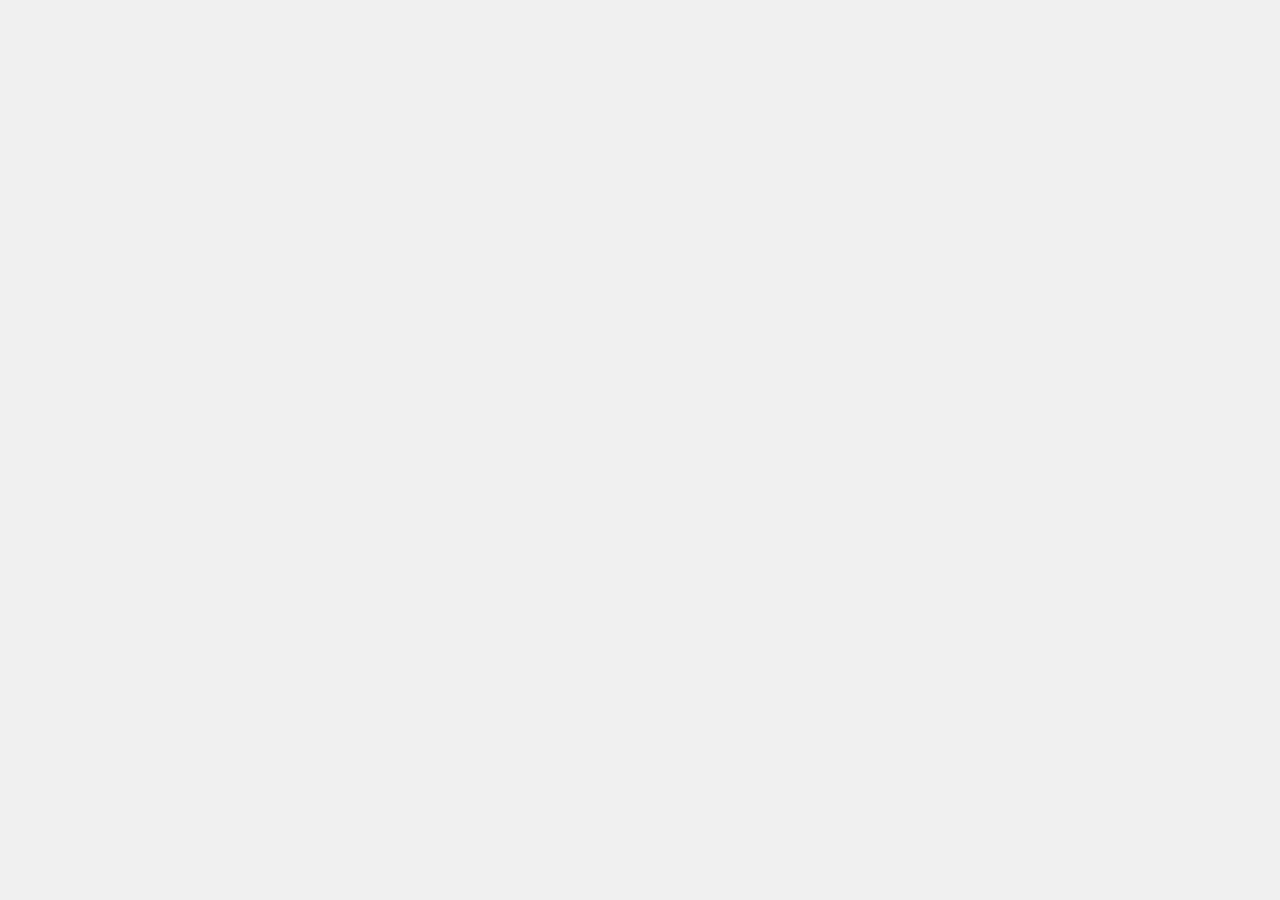
==== index.html @ 9ba70c06 "Visning av alle Pokémon" ====
<!DOCTYPE html>
<html lang="en">
<head>
  <meta charset="UTF-8">
  <meta name="viewport" content="width=device-width, initial-scale=1.0">
  <title>Pokemon Overview</title>
  <link rel="stylesheet" href="styles.css">
  <script src="script.js"></script>
</head>
<body>
  <div id="container">
  </div>

  <template id="template">
    <div class="pokemon-card">
      <img class="pokemon-image" src="" alt="Pokemon Image">
      <h2 class="pokemon-name"></h2>
      <p class="pokemon-type"></p>
      <button class="save-button">Save</button>
      <button class="edit-button">Edit</button>
      <button class="delete-button">Delete</button>
    </div>
  </template>
</body>
</html>
---- styles.css ----
body {
  font-family: Arial, sans-serif;
  background-color: #f0f0f0;
  margin: 0;
  padding: 0;
}

#container {
  display: flex;
  flex-wrap: wrap;
  justify-content: center;
  gap: 20px;
  padding: 20px;
}

.pokemon-card {
  background-color: #fff;
  border-radius: 8px;
  box-shadow: 0 4px 8px rgba(0, 0, 0, 0.1);
  padding: 20px;
  text-align: center;
}

.pokemon-image {
  width: 150px;
  height: 150px;
  margin-bottom: 10px;
}

.save-button, .delete-button, .edit-button {
  margin-top: 10px;
  padding: 8px 16px;
  border: none;
  border-radius: 4px;
  cursor: pointer;
  color: #fff;
  font-size: 14px;
  transition: background-color 0.3s;
}

.save-button {
  background-color: #4caf50;
}

.edit-button {
  background-color: #2651bc;
}

.delete-button {
  background-color: #b72c2c;
}
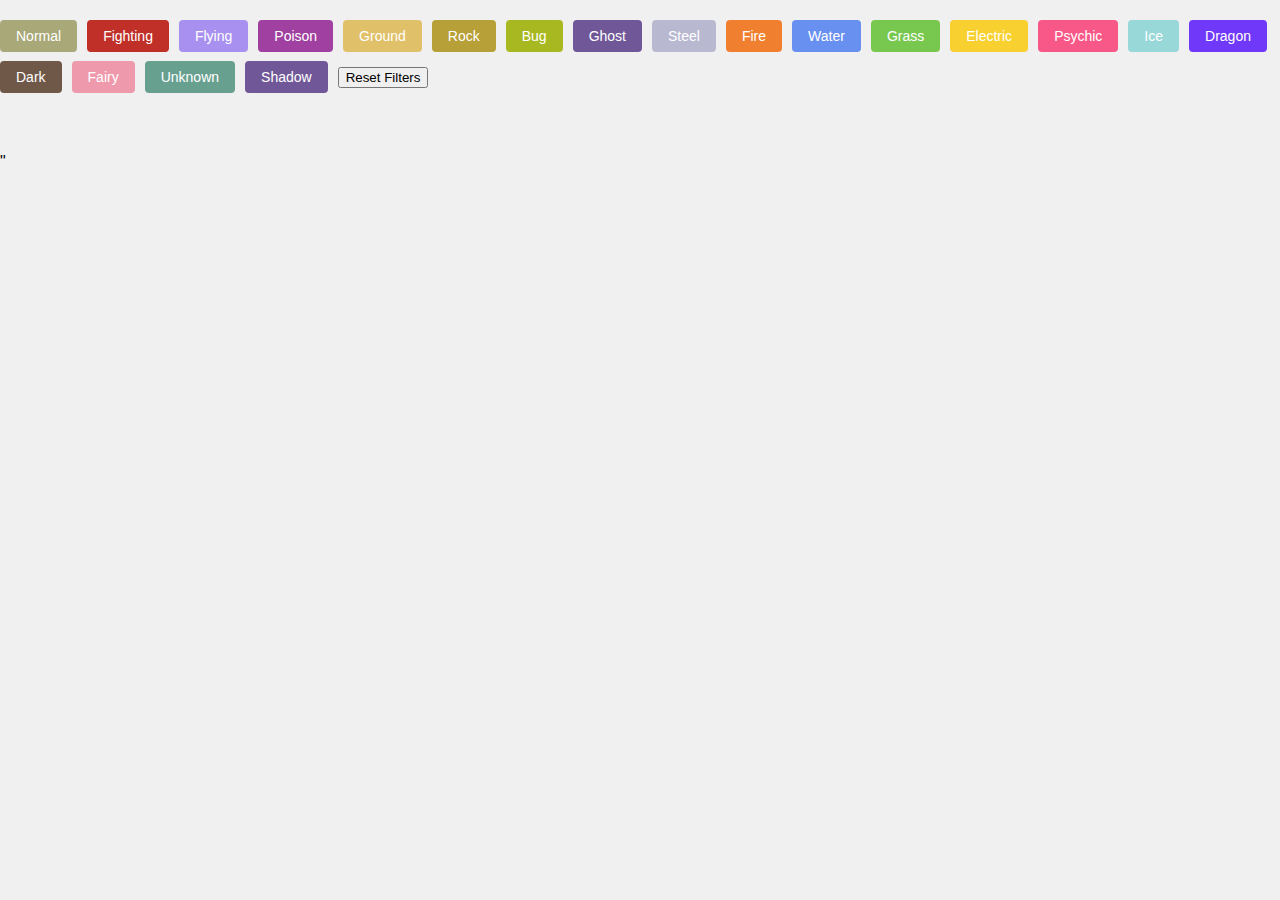
==== commit a3e2adc8: "Filtrering og styling av alle pokemon" ====
--- a/index.html
+++ b/index.html
@@ -8,6 +8,8 @@
   <script src="script.js"></script>
 </head>
 <body>
+  <div id="filter-buttons" class="filter-buttons">
+  </div>
   <div id="container">
   </div>
 
@@ -21,5 +23,9 @@
       <button class="delete-button">Delete</button>
     </div>
   </template>
+
+  <template id="filter-button">
+    <button class="filter-button"></button>
+  </template>"
 </body>
 </html>
--- a/styles.css
+++ b/styles.css
@@ -49,3 +49,19 @@
 .delete-button {
   background-color: #b72c2c;
 }
+
+#filter-buttons {
+  margin-bottom: 20px;
+  margin-top: 20px;
+}
+
+.filter-button {
+  padding: 8px 16px;
+  margin-right: 10px;
+  border: none;
+  border-radius: 4px;
+  cursor: pointer;
+  background-color: #4caf50;
+  color: #fff;
+  font-size: 14px;
+}
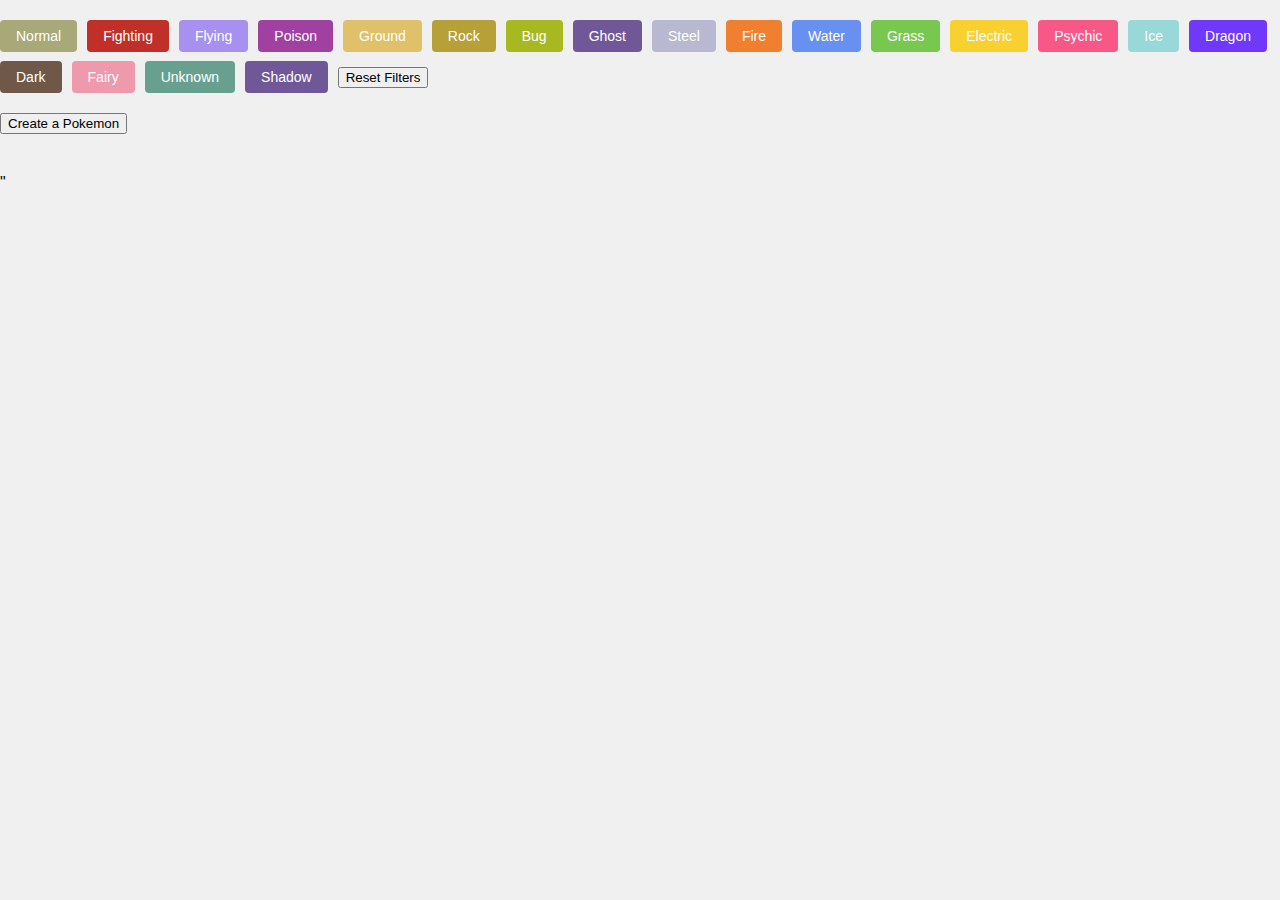
==== commit c24d77dd: "Lag din egen Pokemon" ====
--- a/index.html
+++ b/index.html
@@ -10,8 +10,20 @@
 <body>
   <div id="filter-buttons" class="filter-buttons">
   </div>
+  <button id="open-form-button">Create a Pokemon</button>
+  <div id="modal-backdrop"></div>
+  <div id="create-pokemon-modal" class="modal">
+    <form id="create-pokemon-form">
+      <label for="pokemonName">Name:</label>
+      <input type="text" id="pokemonName" required><br>
+      <label for="pokemonType">Type:</label>
+      <input type="text" id="pokemonType" required><br>
+      <button type="submit">Create Pokemon</button>
+    </form>
+  </div>
   <div id="container">
   </div>
+
 
   <template id="template">
     <div class="pokemon-card">
--- a/styles.css
+++ b/styles.css
@@ -27,7 +27,9 @@
   margin-bottom: 10px;
 }
 
-.save-button, .delete-button, .edit-button {
+.save-button,
+.delete-button,
+.edit-button {
   margin-top: 10px;
   padding: 8px 16px;
   border: none;
@@ -65,3 +67,58 @@
   color: #fff;
   font-size: 14px;
 }
+
+#modal-backdrop {
+  display: none;
+  position: fixed;
+  top: 0;
+  left: 0;
+  width: 100%;
+  height: 100%;
+  background-color: rgba(0, 0, 0, 0.5);
+  z-index: 9999;
+}
+
+.modal {
+  display: none;
+  position: fixed;
+  top: 50%;
+  left: 50%;
+  transform: translate(-50%, -50%);
+  background-color: #fff;
+  padding: 20px;
+  border-radius: 5px;
+  z-index: 10000;
+}
+
+#create-pokemon-form {
+  margin-top: 20px;
+  padding: 20px;
+  border: 1px solid #ccc;
+  border-radius: 5px;
+  background-color: #f9f9f9;
+}
+
+#create-pokemon-form label {
+  display: block;
+  margin-bottom: 10px;
+}
+
+#create-pokemon-form input[type='text'] {
+  width: 100%;
+  padding: 8px;
+  margin-bottom: 10px;
+  border: 1px solid #ccc;
+  border-radius: 4px;
+  box-sizing: border-box;
+}
+
+#create-pokemon-form button {
+  padding: 10px 20px;
+  border: none;
+  border-radius: 4px;
+  background-color: #4caf50;
+  color: #fff;
+  font-size: 14px;
+  cursor: pointer;
+}
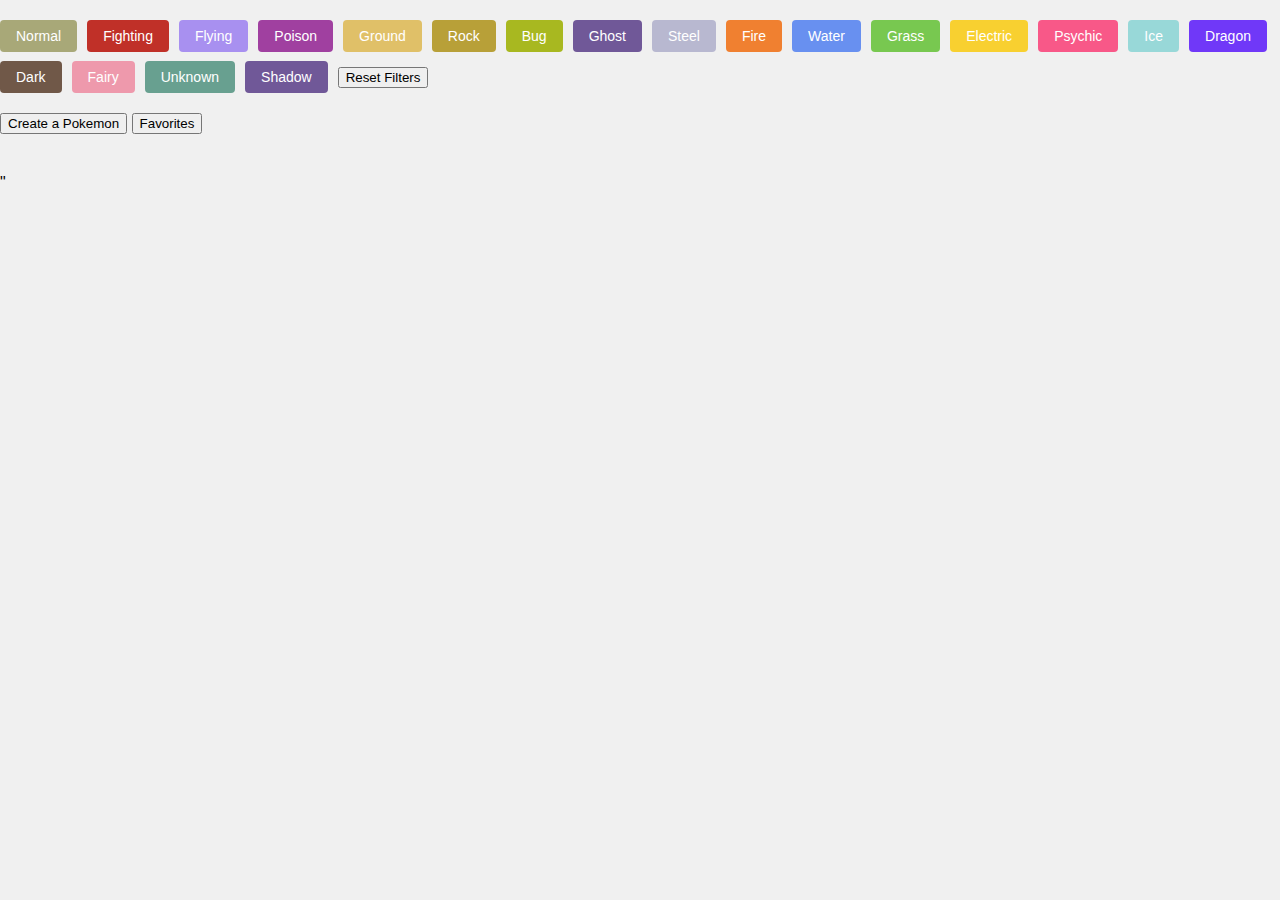
==== commit 6bee4b47: "Redder Pokémon" ====
--- a/index.html
+++ b/index.html
@@ -11,6 +11,7 @@
   <div id="filter-buttons" class="filter-buttons">
   </div>
   <button id="open-form-button">Create a Pokemon</button>
+  <button id="show-favorite-button">Favorites</button>
   <div id="modal-backdrop"></div>
   <div id="create-pokemon-modal" class="modal">
     <form id="create-pokemon-form">
@@ -24,14 +25,24 @@
   <div id="container">
   </div>
 
-
   <template id="template">
     <div class="pokemon-card">
       <img class="pokemon-image" src="" alt="Pokemon Image">
       <h2 class="pokemon-name"></h2>
       <p class="pokemon-type"></p>
-      <button class="save-button">Save</button>
       <button class="edit-button">Edit</button>
+      <button class="favorite-button">Favorite</button>
+      <button class="delete-button">Delete</button>
+    </div>
+  </template>
+
+  <template id="remove-favorite-template">
+    <div class="pokemon-card">
+      <img class="pokemon-image" src="" alt="Pokemon Image">
+      <h2 class="pokemon-name"></h2>
+      <p class="pokemon-type"></p>
+      <button class="edit-button">Edit</button>
+      <button class="remove-favorite-button">Remove Favorite</button>
       <button class="delete-button">Delete</button>
     </div>
   </template>
--- a/styles.css
+++ b/styles.css
@@ -29,7 +29,8 @@
 
 .save-button,
 .delete-button,
-.edit-button {
+.edit-button, .favorite-button,
+.remove-favorite-button {
   margin-top: 10px;
   padding: 8px 16px;
   border: none;
@@ -50,6 +51,14 @@
 
 .delete-button {
   background-color: #b72c2c;
+}
+
+.favorite-button {
+  background-color: #15b1c6;
+}
+
+.remove-favorite-button {
+  background-color: #15b1c6;
 }
 
 #filter-buttons {
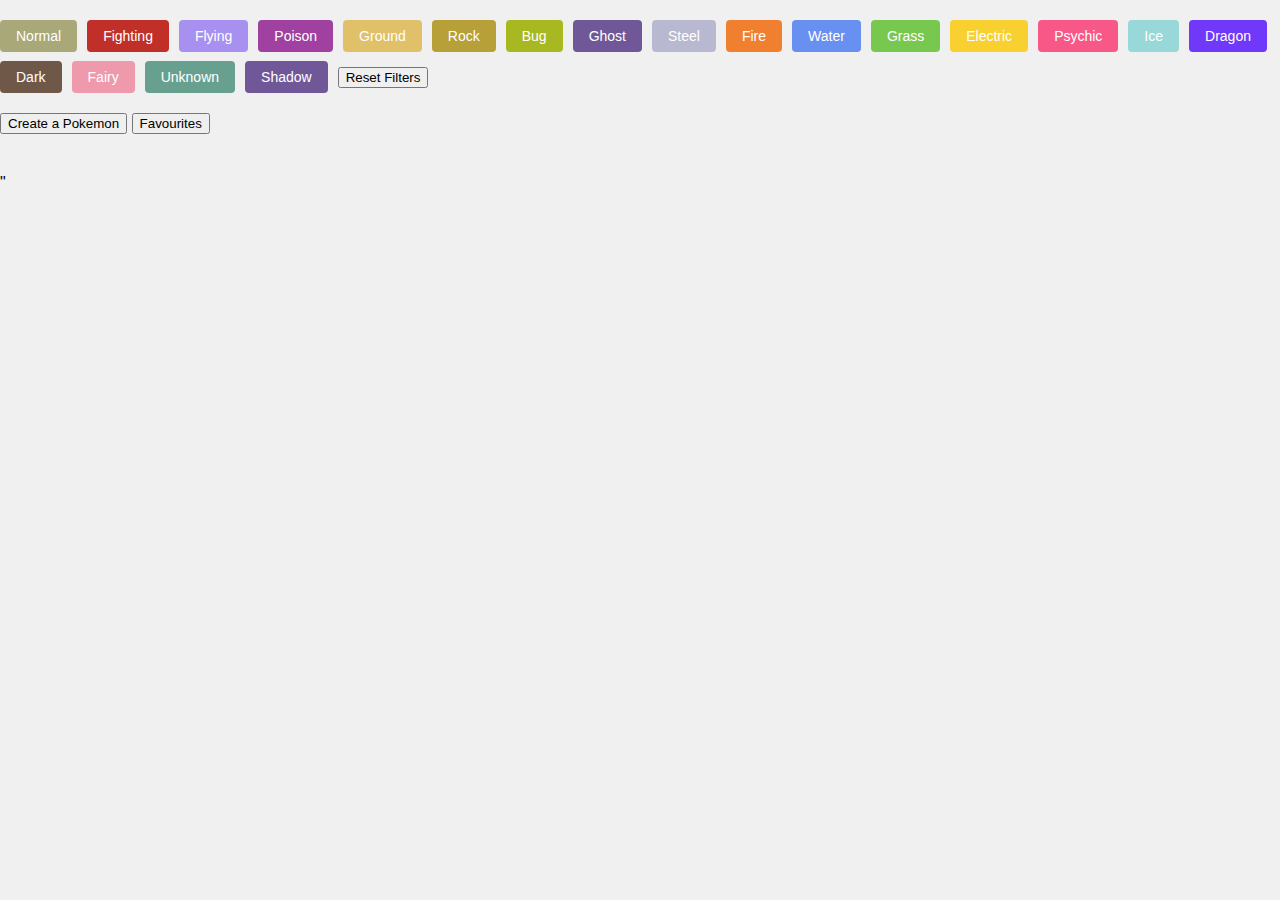
==== commit d88e2c9e: "Legg til ny Pokémon i favoritten" ====
--- a/index.html
+++ b/index.html
@@ -11,7 +11,7 @@
   <div id="filter-buttons" class="filter-buttons">
   </div>
   <button id="open-form-button">Create a Pokemon</button>
-  <button id="show-favorite-button">Favorites</button>
+  <button id="show-favourite-button">Favourites</button>
   <div id="modal-backdrop"></div>
   <div id="create-pokemon-modal" class="modal">
     <form id="create-pokemon-form">
@@ -31,18 +31,18 @@
       <h2 class="pokemon-name"></h2>
       <p class="pokemon-type"></p>
       <button class="edit-button">Edit</button>
-      <button class="favorite-button">Favorite</button>
+      <button class="favourite-button">favourite</button>
       <button class="delete-button">Delete</button>
     </div>
   </template>
 
-  <template id="remove-favorite-template">
+  <template id="remove-favourite-template">
     <div class="pokemon-card">
       <img class="pokemon-image" src="" alt="Pokemon Image">
       <h2 class="pokemon-name"></h2>
       <p class="pokemon-type"></p>
       <button class="edit-button">Edit</button>
-      <button class="remove-favorite-button">Remove Favorite</button>
+      <button class="remove-favourite-button">Remove favourite</button>
       <button class="delete-button">Delete</button>
     </div>
   </template>
--- a/styles.css
+++ b/styles.css
@@ -29,8 +29,8 @@
 
 .save-button,
 .delete-button,
-.edit-button, .favorite-button,
-.remove-favorite-button {
+.edit-button, .favourite-button,
+.remove-favourite-button {
   margin-top: 10px;
   padding: 8px 16px;
   border: none;
@@ -53,11 +53,11 @@
   background-color: #b72c2c;
 }
 
-.favorite-button {
+.favourite-button {
   background-color: #15b1c6;
 }
 
-.remove-favorite-button {
+.remove-favourite-button {
   background-color: #15b1c6;
 }
 
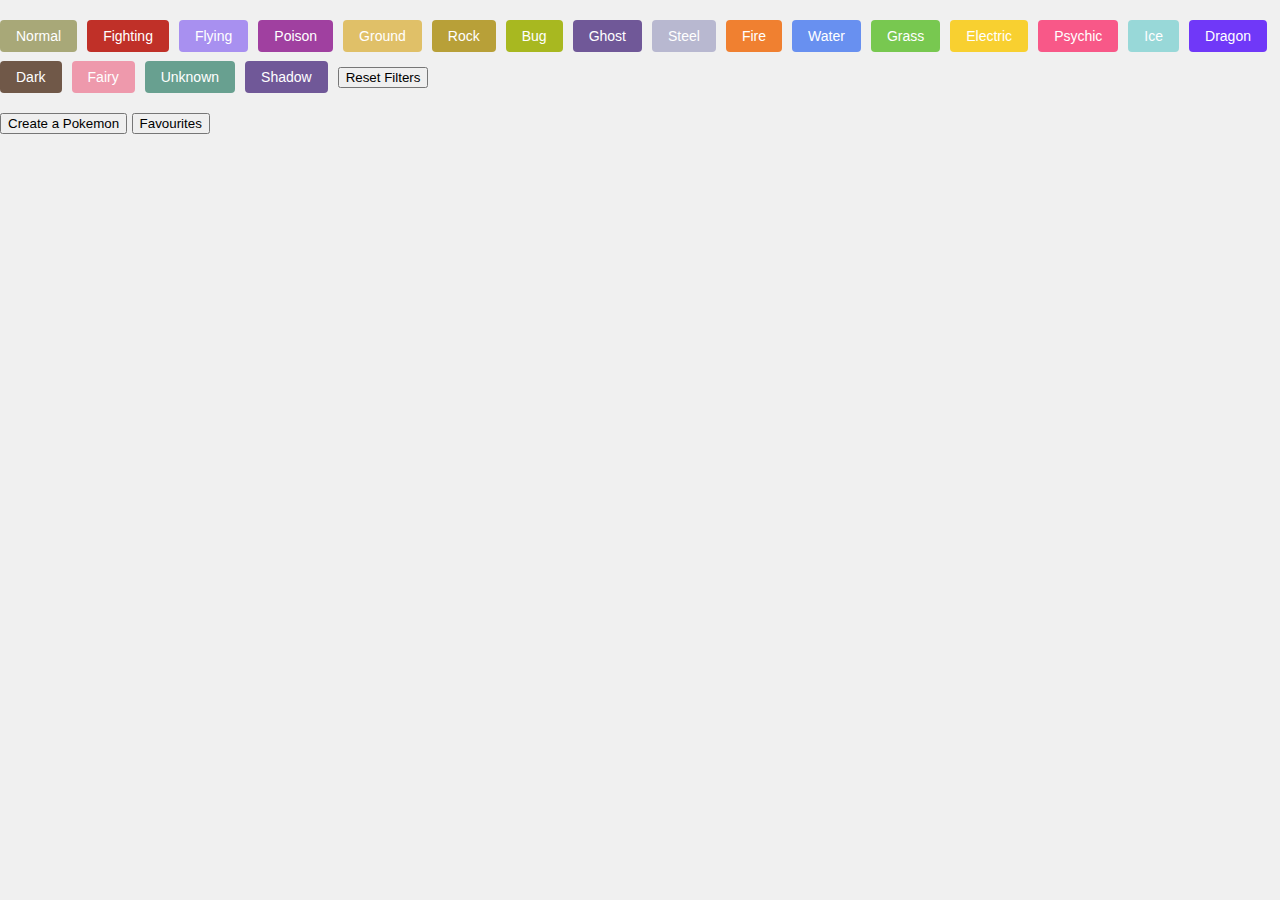
==== commit 0888560a: "Slett Pokémon" ====
--- a/index.html
+++ b/index.html
@@ -49,6 +49,6 @@
 
   <template id="filter-button">
     <button class="filter-button"></button>
-  </template>"
+  </template>
 </body>
 </html>
